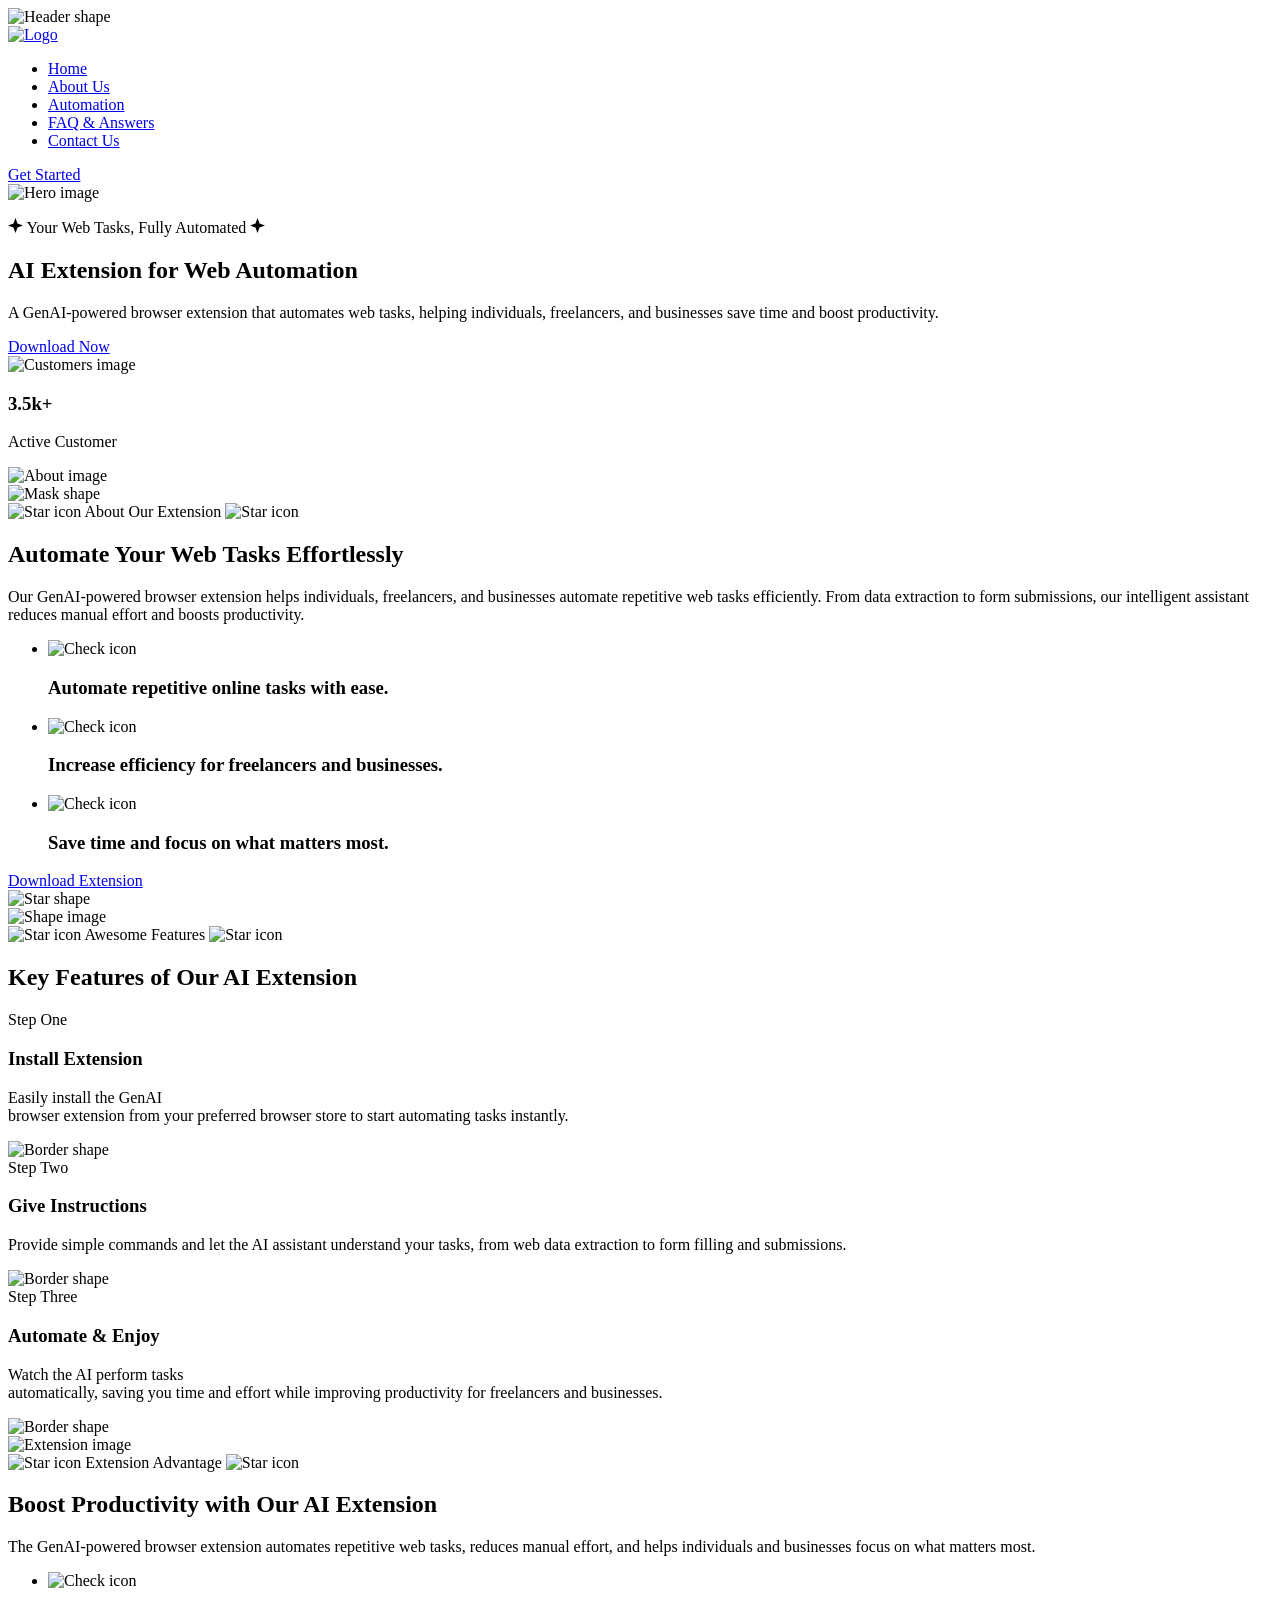
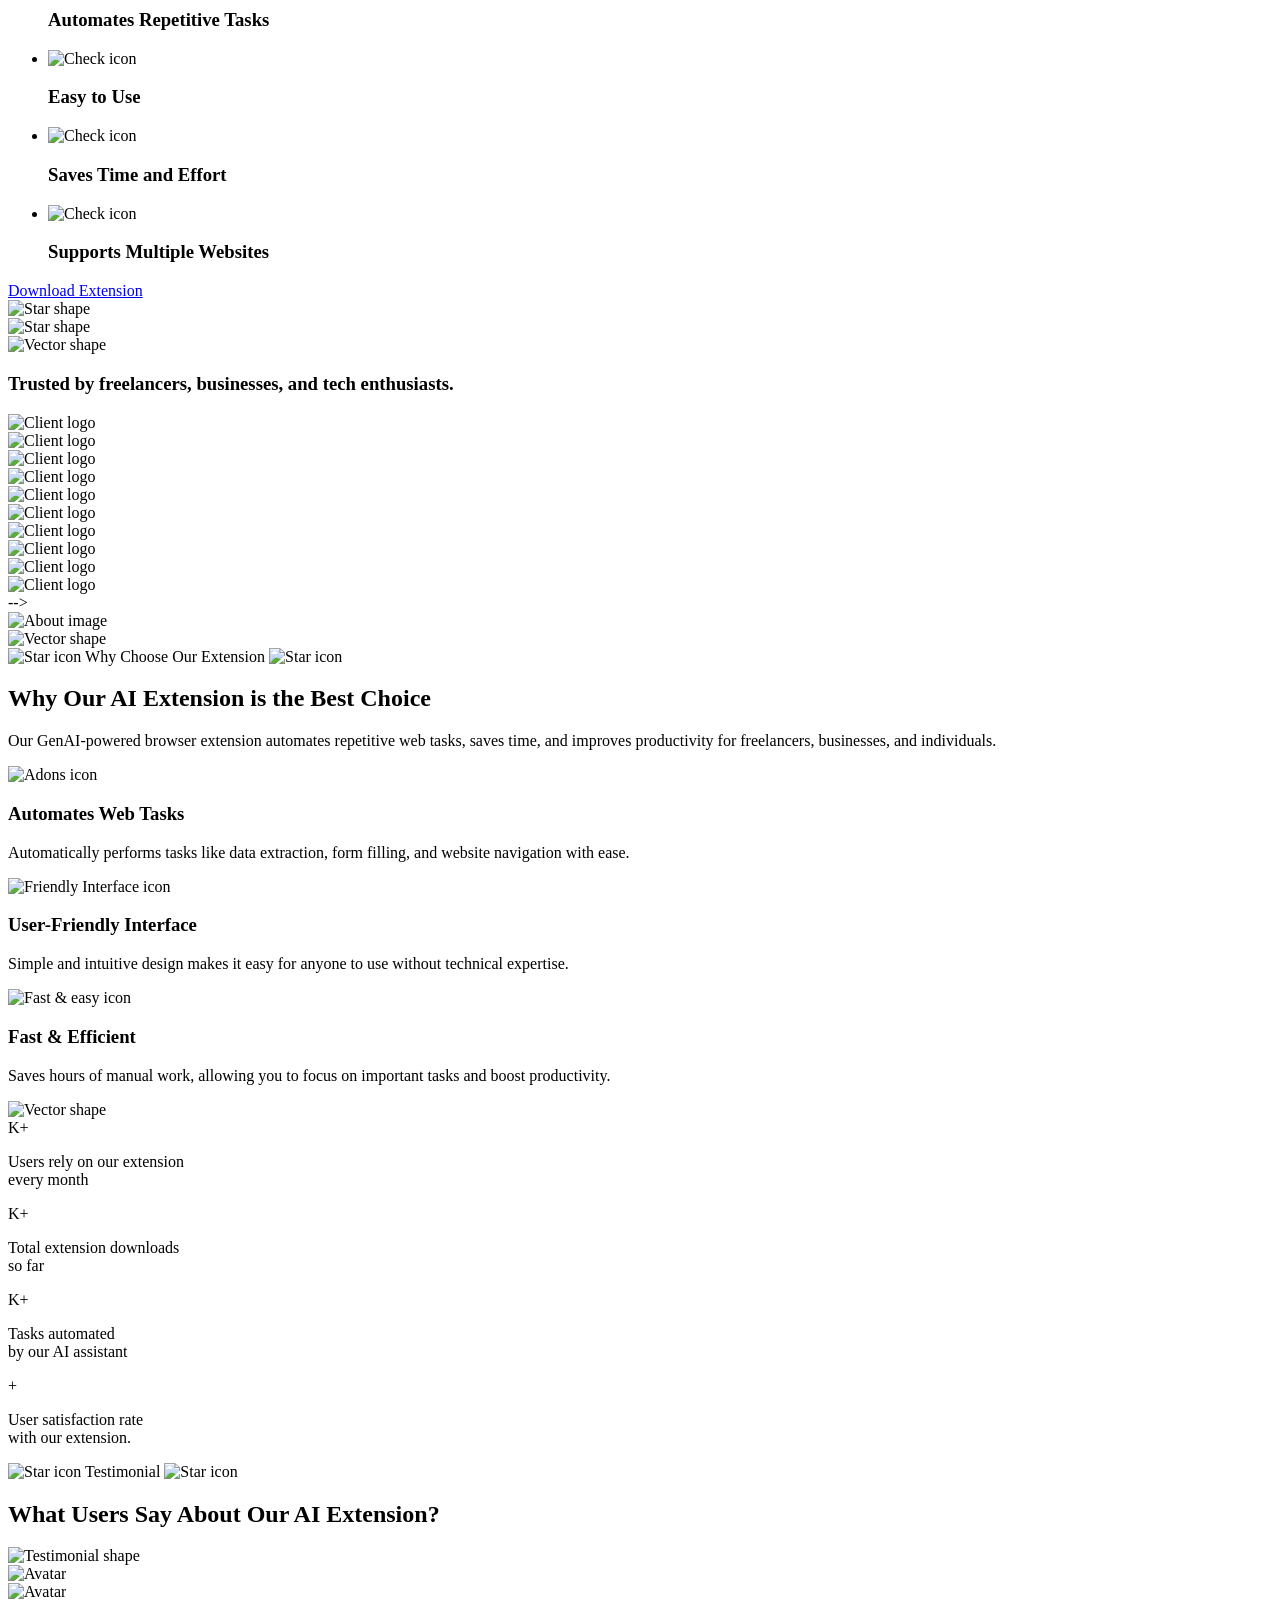
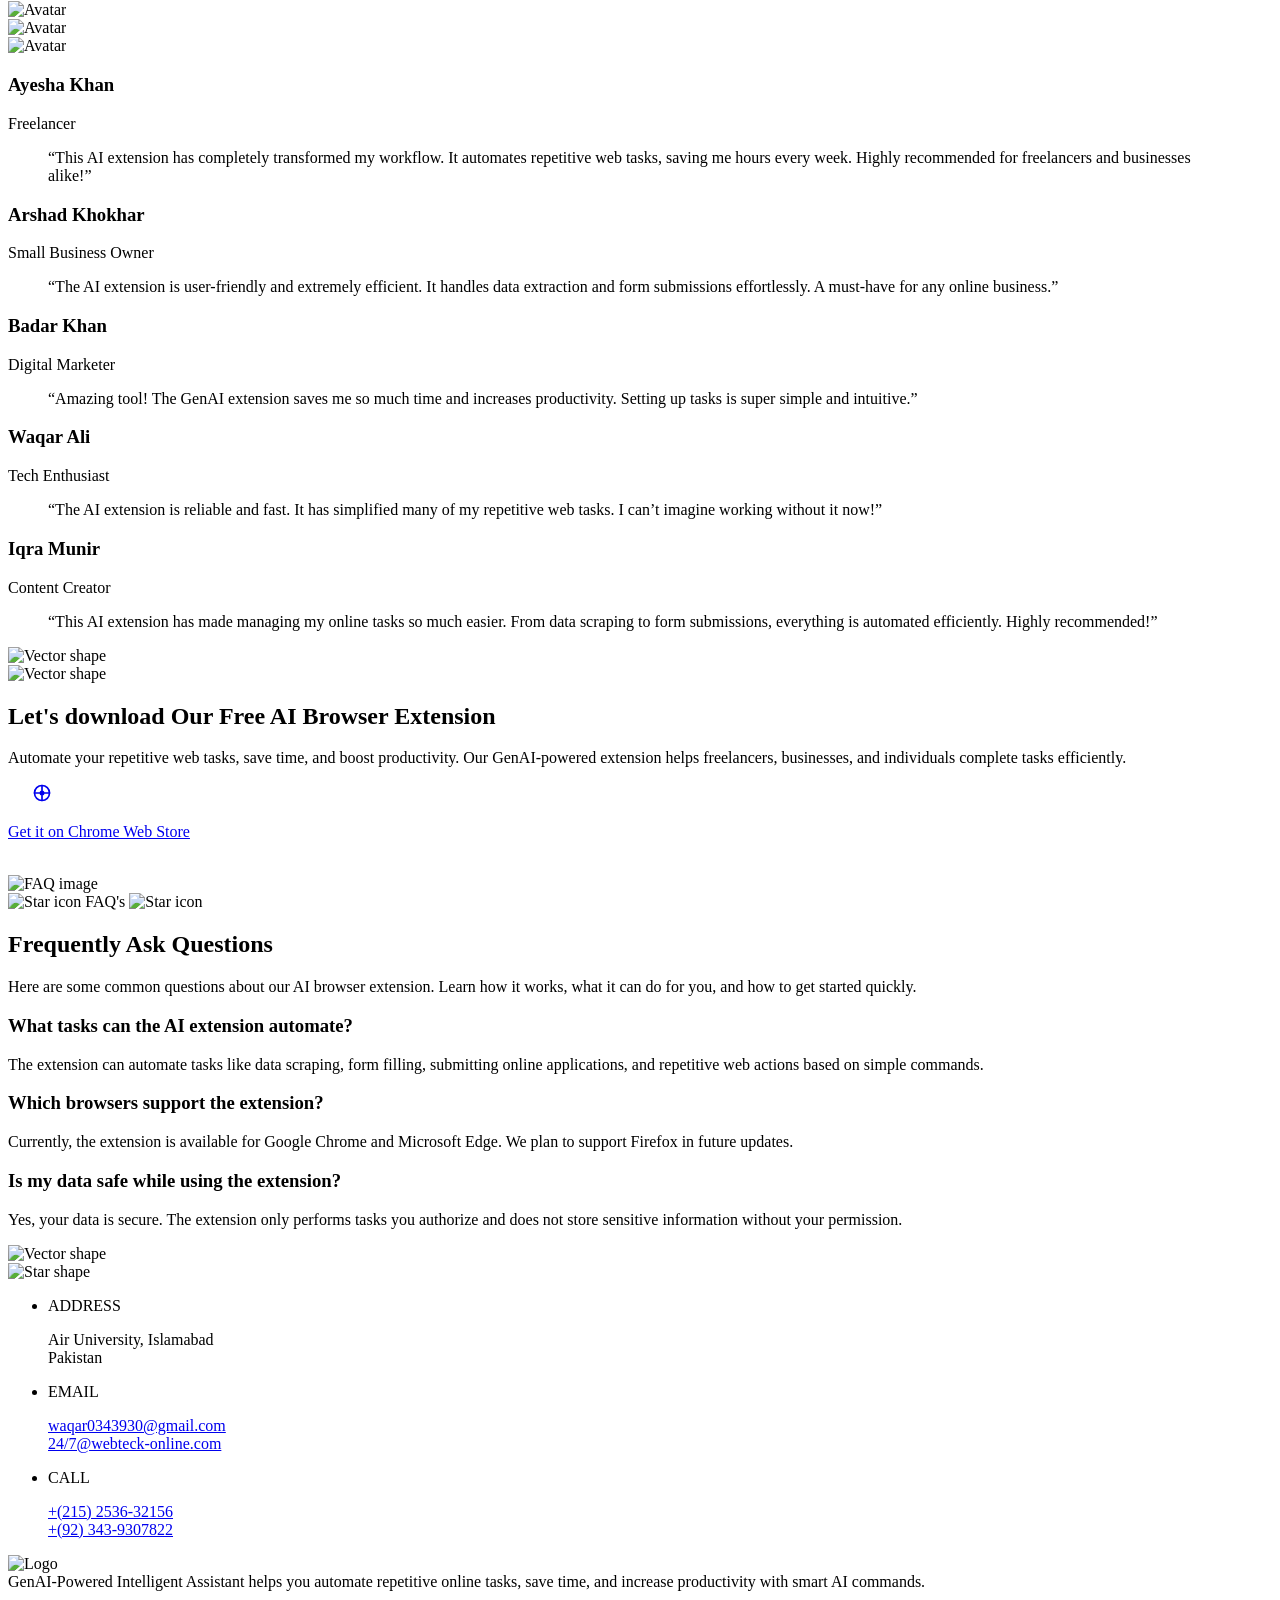
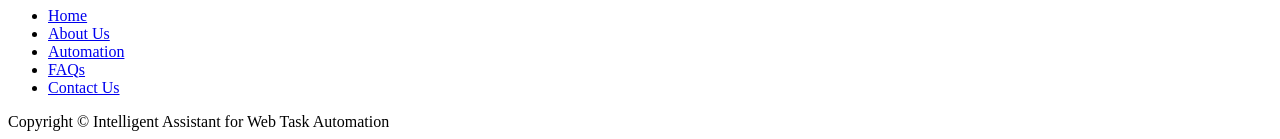
==== templates/index.html @ 3a29e825 "Updated" ====
<!DOCTYPE html>
<html class="no-js" lang="en">

<head>
    <meta charset="utf-8">
    <meta http-equiv="x-ua-compatible" content="ie=edge">
    <meta name="viewport" content="width=device-width, initial-scale=1">
    <link rel="icon" href="/assets/img/favicon.png">
    <title>Automate your webtask - Geni Pilot</title>
    <link rel="stylesheet" href="/assets/css/bootstrap.min.css">
    <link rel="stylesheet" href="/assets/css/fontawesome.min.css">
    <link rel="stylesheet" href="/assets/css/fontawesome-fonts.css">
    <link rel="stylesheet" href="/assets/css/animate.css">
    <link rel="stylesheet" href="/assets/css/odometer.css">
    <link rel="stylesheet" href="/assets/css/slick.min.css">
    <link rel="stylesheet" href="/assets/css/style.css">
</head>

<body>


    <!-- Pre-loader Start -->


    <div class="cs_preloader cs_white_bg">
        <div class="cs_preloader_in position-relative">
            <span></span>
        </div>
    </div>


    <!-- Header component starts here -->


        <header class="cs_site_header cs_style_1 cs_sticky_header cs_heading_font position-relative">
      <div class="cs_main_header">
        <div class="container">
          <div class="cs_main_header_in position-relative">
            <div class="cs_header_shape position-absolute">
              <img src="/assets/img/header-shape.svg" alt="Header shape">
            </div>
            <div class="cs_main_header_left position-relative z-1">
              <a class="cs_site_branding" href="index.html" aria-label="Home page link">
                <img src="\assets\img\logo.png" alt="Logo">
              </a>
            </div>
            <div class="cs_main_header_center">
              <div class="cs_nav">
                <ul class="cs_nav_list">
                  <li><a href="index.html" aria-label="Menu link">Home</a></li>
                  <li><a href="about-us.html" aria-label="Menu link">About Us</a></li>
                  <li><a href="automation.html" aria-label="Menu link">Automation</a></li>
                  <li><a href="faqs.html" aria-label="Menu link">FAQ & Answers</a></li>
                  <li><a href="contact.html" aria-label="Menu link">Contact Us</a></li>
                </ul>
              </div>
            </div>
            <div class="cs_main_header_right">
              <a href="signup.html" aria-label="Get started button" class="cs_btn cs_style_1 cs_bg_1 cs_fs_14 cs_bold cs_white_color text-uppercase">
                <span>Get Started</span>
                <span class="cs_btn_icon"><i class="fa-solid fa-arrow-right"></i></span>
              </a>
            </div>
          </div>
        </div>
      </div>
    </header>


    <!-- Hero Section Starts Here -->
         <section class="cs_hero cs_style_1">
      <div class="cs_hero_content cs_accent_bg cs_bg_filed cs_radius_50 position-relative" data-src="/assets/img/hero-bg-1.svg">
        <div class="container">
          <div class="row cs_gap_y_40 align-items-center">
            <div class="col-lg-5 order-lg-2">
              <div class="cs_hero_thumbnail">
                <img src="/assets/img/hero.webp" alt="Hero image">
              </div>
            </div>
            <div class="col-lg-7 order-lg-1">
              <div class="cs_hero_text cs_section_heading cs_style_1 position-relative z-2">
                <p class="cs_hero_subtitle cs_white_color cs_heading_font cs_mb_22 text-center">
                  <span class="cs_theme_color_4">
                    <svg width="15" height="15" viewBox="0 0 15 15" fill="none" xmlns="http://www.w3.org/2000/svg">
                      <path d="M7.5 0L9.52568 5.47432L15 7.5L9.52568 9.52568L7.5 15L5.47432 9.52568L0 7.5L5.47432 5.47432L7.5 0Z" fill="currentColor"/>
                    </svg>
                  </span>
                  <span>Your Web Tasks, Fully Automated</span>
                  <span class="cs_theme_color_4">
                    <svg width="15" height="15" viewBox="0 0 15 15" fill="none" xmlns="http://www.w3.org/2000/svg">
                      <path d="M7.5 0L9.52568 5.47432L15 7.5L9.52568 9.52568L7.5 15L5.47432 9.52568L0 7.5L5.47432 5.47432L7.5 0Z" fill="currentColor"/>
                    </svg>
                  </span>
                </p>
                <h1 class="cs_hero_title cs_fs_64 cs_white_color cs_mb_15 wow fadeInUp">AI Extension for Web Automation</h1>
                <p class="cs_hero_desc cs_white_color cs_mb_28">A GenAI-powered browser extension that automates web tasks, helping individuals, freelancers, and businesses save time and boost productivity.</p>
                <div class="cs_btns_group">
                  <a href="signup.html" aria-label="Download extension button" class="cs_btn cs_style_1 cs_theme_bg_4 cs_fs_14 cs_bold cs_heading_color text-uppercase">
                    <span>Download Now</span>
                    <span class="cs_btn_icon"><i class="fa-solid fa-arrow-right"></i></span>
                  </a>
                  <div class="cs_client_info_wrapper">
                    <img src="/assets/img/customers-group.png" alt="Customers image">
                    <div>
                      <h3 class="cs_fs_30 cs_semibold cs_white_color">3.5k+</h3>
                      <p class="cs_white_color mb-0">Active Customer</p>
                    </div>
                  </div>
                </div>
              </div>
            </div>
          </div>
        </div>
      </div>
    </section>


    <!-- About Us Section Starts Here -->
    <section class="position-relative">
      <div class="cs_height_120 cs_height_lg_80"></div>
      <div class="container">
        <div class="cs_card cs_style_1">
          <div class="row cs_gap_y_50 position-relative z-1">
            <div class="col-lg-5">
              <div class="cs_card_thumbnail position-relative">
                <img src="\assets\img\about-img-1.png" alt="About image">
                <div class="cs_about_mask_shape_1 position-absolute">
                  <img src="/assets/img/about-shape-1.png" alt="Mask shape">
                </div>
                <div class="cs_elipse_1 cs_radius_100 position-absolute"></div>
              </div>
            </div>
            <div class="col-lg-7">
              <div class="cs_card_content">
                <div class="cs_section_heading cs_style_1 cs_mb_28">
                  <div class="cs_section_subtitle cs_fs_18 cs_heading_color cs_mb_22">
                    <img src="/assets/img/icons/star-1.svg" alt="Star icon">
                    <span> About Our Extension</span>
                    <img src="/assets/img/icons/star-1.svg" alt="Star icon">
                  </div>
                  <h2 class="cs_section_title cs_fs_48 cs_semibold mb-0 wow fadeInUp">
                    Automate Your Web Tasks Effortlessly
                  </h2>
                </div>
                <p class="cs_card_desc cs_mb_22">
                  Our GenAI-powered browser extension helps individuals, freelancers, and businesses automate repetitive web tasks efficiently. 
                  From data extraction to form submissions, our intelligent assistant reduces manual effort and boosts productivity.
                </p>
                <ul class="cs_list cs_style_1 cs_mp_0">
                  <li>
                    <img src="/assets/img/icons/checkbox.svg" alt="Check icon">
                    <h3 class="cs_fs_18 cs_semibold mb-0">Automate repetitive online tasks with ease.</h3>
                  </li>
                  <li>
                    <img src="/assets/img/icons/checkbox.svg" alt="Check icon">
                    <h3 class="cs_fs_18 cs_semibold mb-0">Increase efficiency for freelancers and businesses.</h3>
                  </li>
                  <li>
                    <img src="/assets/img/icons/checkbox.svg" alt="Check icon">
                    <h3 class="cs_fs_18 cs_semibold mb-0">Save time and focus on what matters most.</h3>
                  </li>
                </ul>
                <a href="#" aria-label="App download button" class="cs_btn cs_style_1 cs_bg_1 cs_fs_14 cs_white_color cs_bold text-uppercase">
                  <span>Download Extension</span>
                  <span class="cs_btn_icon"><i class="fa-solid fa-arrow-right"></i></span>
                </a>
              </div>
            </div>
          </div>
        </div>
        <div class="cs_star_shape_1 position-absolute">
          <img src="/assets/img/star-shape.svg" alt="Star shape">
        </div>
        <div class="cs_vector_shape_1 position-absolute">
          <img src="/assets/img/dna-shape.png" alt="Shape image">
        </div>
      </div>
      <div class="cs_height_46 cs_height_lg_40"></div>
    </section>


        <!-- Feature/Workflow start -->
    <section>
      <div class="cs_height_120 cs_height_lg_80"></div>
      <div class="container">
        <div class="cs_section_heading cs_style_1 cs_center_column cs_mb_47 text-center">
          <div class="cs_section_subtitle cs_fs_18 cs_heading_color cs_mb_22">
            <img src="/assets/img/icons/star-1.svg" alt="Star icon">
            <span>Awesome Features</span>
            <img src="/assets/img/icons/star-1.svg" alt="Star icon">
          </div>
          <h2 class="cs_section_title cs_fs_48 cs_semibold mb-0 wow fadeInDown">Key Features of Our AI Extension</h2>
        </div>
        <div class="cs_features_steps_wrapper">
          
          <div class="cs_feature_step cs_center_column">
            <div class="cs_step_index cs_radius_50 cs_fs_14 cs_semibold cs_heading_color text-uppercase"><span>Step One</span></div>
            <div class="cs_vertical_line"></div>
            <div class="cs_step_indfo_wrapper cs_radius_30 text-center position-relative">
              <h3 class="cs_fs_24 cs_semibold cs_mb_10">Install Extension</h3>
              <p class="mb-0">Easily install the GenAI <br> browser extension from your preferred browser store to start automating tasks instantly.</p>
              <img src="/assets/img/border-shape.png" alt="Border shape">
            </div>
          </div>
          
          <div class="cs_feature_step cs_center_column">
            <div class="cs_step_index cs_radius_50 cs_fs_14 cs_semibold cs_heading_color text-uppercase"><span>Step Two</span></div>
            <div class="cs_vertical_line"></div>
            <div class="cs_step_indfo_wrapper cs_radius_30 text-center position-relative">
              <h3 class="cs_fs_24 cs_semibold cs_mb_10">Give Instructions</h3>
              <p class="mb-0">Provide simple commands and let the AI assistant understand your tasks, from web data extraction to form filling and submissions.</p>
              <img src="/assets/img/border-shape.png" alt="Border shape">
            </div>
          </div>
          
          <div class="cs_feature_step cs_center_column">
            <div class="cs_step_index cs_radius_50 cs_fs_14 cs_semibold cs_heading_color text-uppercase"><span>Step Three</span></div>
            <div class="cs_vertical_line"></div>
            <div class="cs_step_indfo_wrapper cs_radius_30 text-center position-relative">
              <h3 class="cs_fs_24 cs_semibold cs_mb_10">Automate & Enjoy</h3>
              <p class="mb-0">Watch the AI perform tasks <br> automatically, saving you time and effort while improving productivity for freelancers and businesses.</p>
              <img src="/assets/img/border-shape.png" alt="Border shape">
            </div>
          </div>
          
        </div>
      </div>
      <div class="cs_height_120 cs_height_lg_80"></div>
    </section>  


    <!-- Extension Advantage Section Starts Here -->
    <section class="cs_gray_bg_2 position-relative overflow-hidden">
      <div class="cs_height_161 cs_height_lg_80"></div>
      <div class="container">
        <div class="cs_card cs_style_1 cs_type_1">
          <div class="row cs_gap_y_50 position-relative z-1">
            <div class="col-lg-6 order-lg-2">
              <div class="cs_card_thumbnail position-relative">
                <img src="/assets/img/about-img-2.png" alt="Extension image">
              </div>
            </div>
            <div class="col-lg-6 order-lg-1">
              <div class="cs_section_heading cs_style_1 cs_mb_19">
                <div class="cs_section_subtitle cs_fs_18 cs_heading_color cs_mb_22">
                  <img src="/assets/img/icons/star-1.svg" alt="Star icon">
                  <span>Extension Advantage</span>
                  <img src="/assets/img/icons/star-1.svg" alt="Star icon">
                </div>
                <h2 class="cs_section_title cs_fs_48 cs_semibold mb-0 wow fadeInUp">Boost Productivity with Our AI Extension</h2>
              </div>
              <p class="cs_card_desc cs_mb-32">
                The GenAI-powered browser extension automates repetitive web tasks, reduces manual effort, and helps individuals and businesses focus on what matters most.
              </p>
              <ul class="cs_list cs_style_1 cs_mp_0">
                <li>
                  <img src="/assets/img/icons/checkbox.svg" alt="Check icon">
                  <h3 class="cs_fs_18 cs_normal mb-0">Automates Repetitive Tasks</h3>
                </li>
                <li>
                  <img src="/assets/img/icons/checkbox.svg" alt="Check icon">
                  <h3 class="cs_fs_18 cs_normal mb-0">Easy to Use</h3>
                </li>
                <li>
                  <img src="/assets/img/icons/checkbox.svg" alt="Check icon">
                  <h3 class="cs_fs_18 cs_normal mb-0">Saves Time and Effort</h3>
                </li>
                <li>
                  <img src="/assets/img/icons/checkbox.svg" alt="Check icon">
                  <h3 class="cs_fs_18 cs_normal mb-0">Supports Multiple Websites</h3>
                </li>
              </ul>
              <a href="#" aria-label="Extension download button" class="cs_btn cs_style_1 cs_bg_1 cs_fs_14 cs_white_color cs_bold text-uppercase">
                <span>Download Extension</span>
                <span class="cs_btn_icon"><i class="fa-solid fa-arrow-right"></i></span>
              </a>
            </div>
          </div>
        </div>
        <div class="cs_star_shape_2 position-absolute">
          <img src="/assets/img/star-shape.svg" alt="Star shape">
        </div>
        <div class="cs_star_shape_3 position-absolute">
          <img src="/assets/img/star-shape.svg" alt="Star shape">
        </div>
        <div class="cs_vector_shape_2 position-absolute">
          <img src="/assets/img/vector.svg" alt="Vector shape">
        </div>
        <div class="cs_elipse_2 cs_radius_100 position-absolute"></div>
        <div class="cs_elipse_3 cs_radius_100 position-absolute"></div>
        <div class="cs_elipse_4 cs_radius_100 position-absolute"></div>
      </div>
      <div class="cs_height_133 cs_height_lg_80"></div>
    </section>


    <!-- Client Trust Authority Section Starts Here -->
    <section class="cs_brands_slider">
      <div class="cs_height_120 cs_height_lg_80"></div>
      <div class="container">
        <div class="cs_section_heading cs_center cs_mb_25">
          <h3 class="cs_brand_title cs_fs_20 text-capitalize mb-0">
            Trusted by freelancers, businesses, and tech enthusiasts.
          </h3>
        </div>
        <div class="cs_horizontal_slider_wrapper">
          <div class="cs_slider_in">
            <div class="cs_brands_list">
              <div class="cs_center">
                <img src="/assets/img/brand-1.svg" alt="Client logo">
              </div>
              <div class="cs_center">
                <img src="/assets/img/brand-2.svg" alt="Client logo">
              </div>
              <div class="cs_center">
                <img src="/assets/img/brand-3.svg" alt="Client logo">
              </div>
              <div class="cs_center">
                <img src="/assets/img/brand-4.svg" alt="Client logo">
              </div>
              <div class="cs_center">
                <img src="/assets/img/brand-5.svg" alt="Client logo">
              </div>
            </div>
            <div class="cs_brands_list">
              <div class="cs_center">
                <img src="/assets/img/brand-1.svg" alt="Client logo">
              </div>
              <div class="cs_center">
                <img src="/assets/img/brand-2.svg" alt="Client logo">
              </div>
              <div class="cs_center">
                <img src="/assets/img/brand-3.svg" alt="Client logo">
              </div>
              <div class="cs_center">
                <img src="/assets/img/brand-4.svg" alt="Client logo">
              </div>
              <div class="cs_center">
                <img src="/assets/img/brand-5.svg" alt="Client logo">
              </div>
            </div>
          </div>
        </div>
      </div>
      <div class="cs_height_120 cs_height_lg_80"></div>
    </section>



    <!-- Why choose our Extension Section Starts Here --> -->
         <section class="position-relative overflow-hidden">
      <div class="container">
        <div class="cs_card cs_style_1 cs_type_2">
          <div class="row cs_gap_y_50 position-relative z-1">
            <div class="col-lg-6">
              <div class="cs_card_thumbnail position-relative">
                <img src="/assets/img/about-img-3.jpg" alt="About image">
                <div class="cs_vector_shape_3 position-absolute">
                  <img src="/assets/img/vector-2.svg" alt="Vector shape">
                </div>
              </div>
            </div>
            <div class="col-lg-6">
              <div class="cs_card_content">
                <div class="cs_section_heading cs_style_1 cs_mb_28">
                  <div class="cs_section_subtitle cs_fs_18 cs_heading_color cs_mb_22">
                    <img src="/assets/img/icons/star-1.svg" alt="Star icon">
                    <span>Why Choose Our Extension</span>
                    <img src="/assets/img/icons/star-1.svg" alt="Star icon">
                  </div>
                  <h2 class="cs_section_title cs_fs_48 cs_semibold mb-0 wow fadeInDown">Why Our AI Extension is the Best Choice</h2>
                </div>
                <p class="cs_card_desc cs_mb_22"> Our GenAI-powered browser extension automates repetitive web tasks, saves time, and improves productivity for freelancers, businesses, and individuals.</p>
                <div class="cs_iconbox_wrapper_1">
                  <div class="cs_iconbox cs_style_1">
                    <span class="cs_iconbox_icon cs_center cs_accent_bg cs_white_color cs_radius_15">
                      <img src="/assets/img/icons/adons.svg" alt="Adons icon">
                    </span>
                    <div class="cs_iconbox_info">
                      <h3 class="cs_fs_20 cs_semibold cs_mb_1">Automates Web Tasks</h3>
                      <p class="mb-0">Automatically performs tasks like data extraction, form filling, and website navigation with ease.</p>
                    </div>
                  </div>
                  <div class="cs_iconbox cs_style_1">
                    <span class="cs_iconbox_icon cs_center cs_bg_1 cs_white_color cs_radius_15">
                      <img src="/assets/img/icons/interface.svg" alt="Friendly Interface icon">
                    </span>
                    <div class="cs_iconbox_info">
                      <h3 class="cs_fs_20 cs_semibold cs_mb_1">User-Friendly Interface</h3>
                      <p class="mb-0">Simple and intuitive design makes it easy for anyone to use without technical expertise.</p>
                    </div>
                  </div>
                  <div class="cs_iconbox cs_style_1">
                    <span class="cs_iconbox_icon cs_center cs_bg_2 cs_white_color cs_radius_15">
                      <img src="/assets/img/icons/fast-easy.svg" alt="Fast & easy icon">
                    </span>
                    <div class="cs_iconbox_info">
                      <h3 class="cs_fs_20 cs_semibold cs_mb_1">Fast & Efficient</h3>
                      <p class="mb-0">Saves hours of manual work, allowing you to focus on important tasks and boost productivity.</p>
                    </div>
                  </div>
                </div>
              </div>
            </div>
          </div>
        </div>
        <div class="cs_vector_shape_4 position-absolute">
          <img src="/assets/img/vector-3.svg" alt="Vector shape">
        </div>
      </div>
      <div class="cs_height_46 cs_height_lg_40"></div>
    </section>


    <!-- Adding a few part -->

        <div class="cs_counter cs_style_1">
      <div class="cs_counter_content_wrapper cs_accent_bg cs_radius_30 cs_bg_filed" data-src="/assets/img/counter-bg-1.svg">
        <div class="container">
          <div class="row cs_gap_y_30">
            <div class="col-lg-3 col-sm-6">
              <div class="cs_numberbox">
                <div class="cs_counter_number cs_fs_74 cs_semibold cs_white_color cs_mb_10">
                  <span class="odometer" data-count-to="56"></span>K+
                </div>
                <p class="cs_fs_18 cs_white_color mb-0">Users rely on our extension <br> every month</p>
              </div>
            </div>
            <div class="col-lg-3 col-sm-6">
              <div class="cs_numberbox">
                <div class="cs_counter_number cs_fs_74 cs_semibold cs_white_color cs_mb_10">
                  <span class="odometer" data-count-to="32"></span>K+
                </div>
                <p class="cs_fs_18 cs_white_color mb-0">Total extension downloads <br> so far</p>
              </div>
            </div>
            <div class="col-lg-3 col-sm-6">
              <div class="cs_numberbox">
                <div class="cs_counter_number cs_fs_74 cs_semibold cs_white_color cs_mb_10">
                  <span class="odometer" data-count-to="156"></span>K+
                </div>
                <p class="cs_fs_18 cs_white_color mb-0">Tasks automated <br> by our AI assistant</p>
              </div>
            </div>
            <div class="col-lg-3 col-sm-6">
              <div class="cs_numberbox">
                <div class="cs_counter_number cs_fs_74 cs_semibold cs_white_color cs_mb_10">
                  <span class="odometer" data-count-to="42"></span>+
                </div>
                <p class="cs_fs_18 cs_white_color mb-0">User satisfaction rate <br> with our extension.</p>
              </div>
            </div>
          </div>
        </div>
      </div>
    </div>


    <!-- Review section -->

    
    <section class="cs_testimonial cs_style_1 position-relative">
      <div class="cs_height_120 cs_height_lg_80"></div>
      <div class="container">
        <div class="cs_section_heading cs_style_1 cs_center_column cs_mb_47 position-relative z-1">
          <div class="cs_section_subtitle cs_fs_18 cs_heading_color cs_mb_22">
            <img src="/assets/img/icons/star-1.svg" alt="Star icon">
            <span>Testimonial</span>
            <img src="/assets/img/icons/star-1.svg" alt="Star icon">
          </div>
          <h2 class="cs_section_title cs_fs_48 cs_semibold mb-0 wow fadeInUp">What Users Say About Our AI Extension?</h2>
        </div>
        <div class="testimonial_slider_content cs_slider position-relative">
          <div class="cs_testimonial_shape_1 position-absolute">
            <img src="/assets/img/testimonial-shape-1.svg" alt="Testimonial shape">
          </div>
          <div class="cs_single_product_nav">
            <div class="cs_nav_img cs_center cs_radius_100">
              <img src="/assets/img/avatar-1.jpg" alt="Avatar">
            </div>
            <div class="cs_nav_img cs_center cs_radius_100">
              <img src="/assets/img/avatar-2.jpg" alt="Avatar">
            </div>
            <div class="cs_nav_img cs_center cs_radius_100">
              <img src="/assets/img/avatar-3.jpg" alt="Avatar">
            </div>
            <div class="cs_nav_img cs_center cs_radius_100">
              <img src="/assets/img/avatar-4.jpg" alt="Avatar">
            </div>
            <div class="cs_nav_img cs_center cs_radius_100">
              <img src="/assets/img/avatar-5.jpg" alt="Avatar">
            </div>
          </div>
          <div class="cs_height_40 cs_height_lg_40"></div>
          <div class="cs_single_product_thumb">
            <div class="cs_slide">
              <div class="testimonial_content text-center">
                <div class="cs_testimonial_heading cs_mb_27">
                  <h3 class="cs_fs_24 cs_semibold cs_mb_4">Ayesha Khan</h3>
                  <p class="cs_fs_14 mb-0">Freelancer</p>
                </div>
                <blockquote>
                   “This AI extension has completely transformed my workflow. It automates repetitive web tasks, saving me hours every week. Highly recommended for freelancers and businesses alike!”
                </blockquote>
                <div class="cs_rating" data-rating="5">
                  <div class="cs_rating_percentage"></div>
                </div>
              </div>
            </div>
            <div class="cs_slide">
              <div class="testimonial_content text-center">
                <div class="cs_testimonial_heading cs_mb_27">
                  <h3 class="cs_fs_24 cs_semibold cs_mb_4">Arshad Khokhar</h3>
                  <p class="cs_fs_14 mb-0">Small Business Owner</p>
                </div>
                <blockquote>
                   “The AI extension is user-friendly and extremely efficient. It handles data extraction and form submissions effortlessly. A must-have for any online business.”
                </blockquote>
                <div class="cs_rating" data-rating="5">
                  <div class="cs_rating_percentage"></div>
                </div>
              </div>
            </div>
            <div class="cs_slide">
              <div class="testimonial_content text-center">
                <div class="cs_testimonial_heading cs_mb_27">
                  <h3 class="cs_fs_24 cs_semibold cs_mb_4">Badar Khan</h3>
                  <p class="cs_fs_14 mb-0">Digital Marketer</p>
                </div>
                <blockquote>
                  “Amazing tool! The GenAI extension saves me so much time and increases productivity. Setting up tasks is super simple and intuitive.”
            </blockquote>
                </blockquote>
                <div class="cs_rating" data-rating="5">
                  <div class="cs_rating_percentage"></div>
                </div>
              </div>
            </div>
            <div class="cs_slide">
              <div class="testimonial_content text-center">
                <div class="cs_testimonial_heading cs_mb_27">
                  <h3 class="cs_fs_24 cs_semibold cs_mb_4">Waqar Ali</h3>
                  <p class="cs_fs_14 mb-0">Tech Enthusiast</p>
                </div>
                <blockquote>
                   “The AI extension is reliable and fast. It has simplified many of my repetitive web tasks. I can’t imagine working without it now!”
            </blockquote>
                </blockquote>
                <div class="cs_rating" data-rating="5">
                  <div class="cs_rating_percentage"></div>
                </div>
              </div>
            </div>
            <div class="cs_slide">
              <div class="testimonial_content text-center">
                <div class="cs_testimonial_heading cs_mb_27">
                  <h3 class="cs_fs_24 cs_semibold cs_mb_4">Iqra Munir</h3>
                  <p class="cs_fs_14 mb-0">Content Creator</p>
                </div>
                <blockquote>
                   “This AI extension has made managing my online tasks so much easier. From data scraping to form submissions, everything is automated efficiently. Highly recommended!”
                </blockquote>
                <div class="cs_rating" data-rating="5">
                  <div class="cs_rating_percentage"></div>
                </div>
              </div>
            </div>
          </div>
        </div>
        <div class="cs_testimonial_shape_2 position-absolute">
          <img src="/assets/img/trash-group.svg" alt="Vector shape">
        </div>
        <div class="cs_testimonial_shape_3 position-absolute">
          <img src="/assets/img/vector-4.svg" alt="Vector shape">
        </div>
        <div class="cs_bubble_1 cs_radius_100 cs_theme_bg_5 position-absolute"></div>
        <div class="cs_bubble_2 cs_radius_100 cs_theme_bg_2 position-absolute"></div>
        <div class="cs_bubble_3 cs_radius_100 cs_theme_bg_3 position-absolute"></div>
      </div>
      <div class="cs_height_120 cs_height_lg_80"></div>
    </section>


    <!-- //Signup section -->

<section class="cs_cta cs_style_1">
  <div class="cs_cta_content_wrapper cs_accent_bg cs_radius_30 cs_bg_filed" data-src="/assets/img/cta-bg-1.svg">
    <div class="cs_height_60 cs_height_lg_60"></div>
    <div class="container">
      <div class="row cs_gap_y_40 align-items-center justify-content-center">
        <div class="col-lg-8">
          <div class="cs_cta_text text-center">
            <h2 class="cs_fs_48 cs_semibold cs_white_color cs_mb_20 text-capitalize wow fadeInDown">Let's download Our Free AI Browser Extension</h2>
            <p class="cs_white_color cs_mb_33">Automate your repetitive web tasks, save time, and boost productivity. Our GenAI-powered extension helps freelancers, businesses, and individuals complete tasks efficiently.</p>
            <div class="cs_cta_btns d-flex justify-content-center">
              <a href="#" aria-label="Download App button" class="cs_cta_btn cs_white_color d-flex align-items-center gap-2" style="padding: 12px 24px;">
                <span class="cs_btn_icon" style="flex-shrink: 0;">
                  <svg width="20" height="20" viewBox="0 0 24 24" fill="none" xmlns="http://www.w3.org/2000/svg">
                    <circle cx="12" cy="12" r="9" stroke="currentColor" stroke-width="2"/>
                    <circle cx="12" cy="12" r="3" fill="currentColor"/>
                    <path d="M12 3v6M12 15v6M3 12h6M15 12h6" stroke="currentColor" stroke-width="2" stroke-linecap="round"/>
                  </svg>
                </span>
                <div class="cs_btn_text">
                  <p class="cs_fs_16 mb-0" style="font-weight: 500; white-space: nowrap;">Get it on Chrome Web Store</p>
                </div>
              </a>
            </div>
          </div>
        </div>
      </div>
    </div>
    <div class="cs_height_60 cs_height_lg_60"></div>
  </div>
</section>

<!-- 
    FAQ Section -->

        <section class="cs_faq cs_style_1 cs_gray_bg position-relative overflow-hidden">
      <div class="cs_height_120 cs_height_lg_80"></div>
      <div class="container">
        <div class="row cs_gap_y_30 align-items-center position-relative z-1">
          <div class="col-lg-6 order-lg-2">
            <div class="cs_faq_thumbnail">
              <img src="/assets/img/faq-img-1.png" alt="FAQ image">
            </div>
          </div>
          <div class="col-lg-6 order-lg-1">
            <div class="cs_faq_content">
              <div class="cs_section_heading cs_style_1 cs_mb_20">
                <div class="cs_section_subtitle cs_fs_18 cs_heading_color cs_mb_22">
                  <img src="/assets/img/icons/star-1.svg" alt="Star icon">
                  <span>FAQ's</span>
                  <img src="/assets/img/icons/star-1.svg" alt="Star icon">
                </div>
                <h2 class="cs_section_title cs_fs_48 cs_semibold mb-0 wow fadeInDown">Frequently Ask Questions</h2>
              </div>
              <p class="cs_card_desc cs_mb_56"> Here are some common questions about our AI browser extension. Learn how it works, what it can do for you, and how to get started quickly.
              </p>
              <div class="cs_faq_wrapper_1">
                <div class="cs_accordian cs_style_1 cs_gray_bg cs_radius_10 position-relative">
                  <div class="cs_accordian_head">
                    <h3 class="cs_accordian_title cs_fs_20 cs_semibold mb-0">What tasks can the AI extension automate?</h3>
                    <span class="cs_accordian_toggler position-absolute"></span>
                  </div>
                  <div class="cs_accordian_body">
                    <p>The extension can automate tasks like data scraping, form filling, submitting online applications, and repetitive web actions based on simple commands.</p>
                  </div>
                </div>
                <div class="cs_accordian cs_style_1 cs_gray_bg cs_radius_10 position-relative active">
                  <div class="cs_accordian_head">
                    <h3 class="cs_accordian_title cs_fs_20 cs_semibold mb-0">Which browsers support the extension?</h3>
                    <span class="cs_accordian_toggler position-absolute"></span>
                  </div>
                  <div class="cs_accordian_body">
                    <p>Currently, the extension is available for Google Chrome and Microsoft Edge. We plan to support Firefox in future updates.</p>
                  </div>
                </div>
                <div class="cs_accordian cs_style_1 cs_gray_bg cs_radius_10 position-relative">
                  <div class="cs_accordian_head">
                    <h3 class="cs_accordian_title cs_fs_20 cs_semibold mb-0">Is my data safe while using the extension?</h3>
                    <span class="cs_accordian_toggler position-absolute"></span>
                  </div>
                  <div class="cs_accordian_body">
                    <p>Yes, your data is secure. The extension only performs tasks you authorize and does not store sensitive information without your permission.</p>
                  </div>
                </div>
              </div>
            </div>
          </div>
        </div>
        <div class="cs_faq_shape_1 position-absolute">
          <img src="/assets/img/vector-5.svg" alt="Vector shape">
        </div>
        <div class="cs_faq_shape_2 position-absolute">
          <img src="/assets/img/star-shape.svg" alt="Star shape">
        </div>
      </div>
      <div class="cs_height_120 cs_height_lg_80"></div>
    </section>


<!-- 
    Footer section -->


        
    <footer class="cs_footer cs_style_1 cs_type_2 cs_accent_bg cs_bg_filed" data-src="/assets/img/footer-bg-3.svg">
      <div class="cs_height_130 cs_height_lg_80"></div>
      <div class="container">
        <div class="cs_footer_top position-relative">
          <ul class="cs_location_list cs_mp_0">
            <li>
              <span class="cs_location_icon cs_center cs_heading_color cs_radius_100">
              <i class="fa-solid fa-location-dot"></i></span>
              <div class="cs_location_info cs_fs_18">
                <p class="cs_fs_14 cs_theme_color_4 mb-0">ADDRESS</p>
                <p class="cs_white_color mb-0">Air University, Islamabad <br> Pakistan</p>
              </div>
            </li>
            <li>
              <span class="cs_location_icon cs_center cs_heading_color cs_radius_100">
              <i class="fa-solid fa-envelope"></i></span>
              <div class="cs_location_info cs_fs_18">
                <p class="cs_fs_14 cs_theme_color_4 mb-0">EMAIL</p>
                <a href="mailto:waqar0343930@gmail.com" aria-label="Send mail link">waqar0343930@gmail.com</a> <br>
                <a href="mailto:24/7@webteck-online.com" aria-label="Send mail link">24/7@webteck-online.com</a>
              </div>
            </li>
            <li>
              <span class="cs_location_icon cs_center cs_heading_color cs_radius_100">
              <i class="fa-solid fa-phone"></i></span>
              <div class="cs_location_info cs_fs_18">
                <p class="cs_fs_14 cs_theme_color_4 mb-0">CALL</p>
                <a href="tel:+215253632156" aria-label="Make a call link">+(215) 2536-32156</a><br>
                <a href="tel:+923439307822" aria-label="Make a call link">+(92) 343-9307822</a>
              </div>
            </li>
          </ul>
        </div>
        <div class="cs_footer_main cs_radius_30">
          <div class="cs_footer_desc">
            <div class="cs_brand">
              <img src="/assets/img/logo-2.png" alt="Logo">
            </div>
            <div class="cs_footer_desc_text"> GenAI-Powered Intelligent Assistant helps you automate repetitive online tasks, save time, and increase productivity with smart AI commands.</div>
          </div>
          <div class="cs_footer_header cs_radius_30">
            <ul class="cs_footer_menu cs_semibold cs_white_color cs_mp_0">
              <li><a href="index.html" aria-label="Home page link">Home</a></li>
              <li><a href="about-us.html" aria-label="About page link">About Us</a></li>
              <li><a href="automation.html" aria-label="Automation page link">Automation</a></li>
              <li><a href="faqs.html" aria-label="FAQ page link">FAQs</a></li>
              <li><a href="contact.html" aria-label="Contact page link">Contact Us</a></li>
            </ul>
            <div class="cs_social_links cs_style_1 cs_heading_color">
              <a href="#" aria-label="Social link"><i class="fa-brands fa-facebook-f"></i></a>
              <a href="#" aria-label="Social link"><i class="fa-brands fa-x-twitter"></i></a>
              <a href="#" aria-label="Social link"><i class="fa-brands fa-instagram"></i></a>             
              <a href="#" aria-label="Social link"><i class="fa-brands fa-behance"></i></a>
            </div>
          </div>
        </div>
        <div class="cs_footer_bottom position-relative">
          <div class="cs_footer_text cs_white_color text-center">Copyright &copy; <span class="cs_getting_year"></span> Intelligent Assistant for Web Task Automation</div>
        </div>
      </div>
    </footer>

    <script src="/assets/js/jquery.min.js"></script>
    <script src="/assets/js/wow.min.js"></script>
    <script src="/assets/js/jquery.slick.min.js"></script>
    <script src="/assets/js/isotope.pkgd.min.js"></script>
    <script src="/assets/js/odometer.js"></script>
    <script src="/assets/js/main.js"></script>
</body>
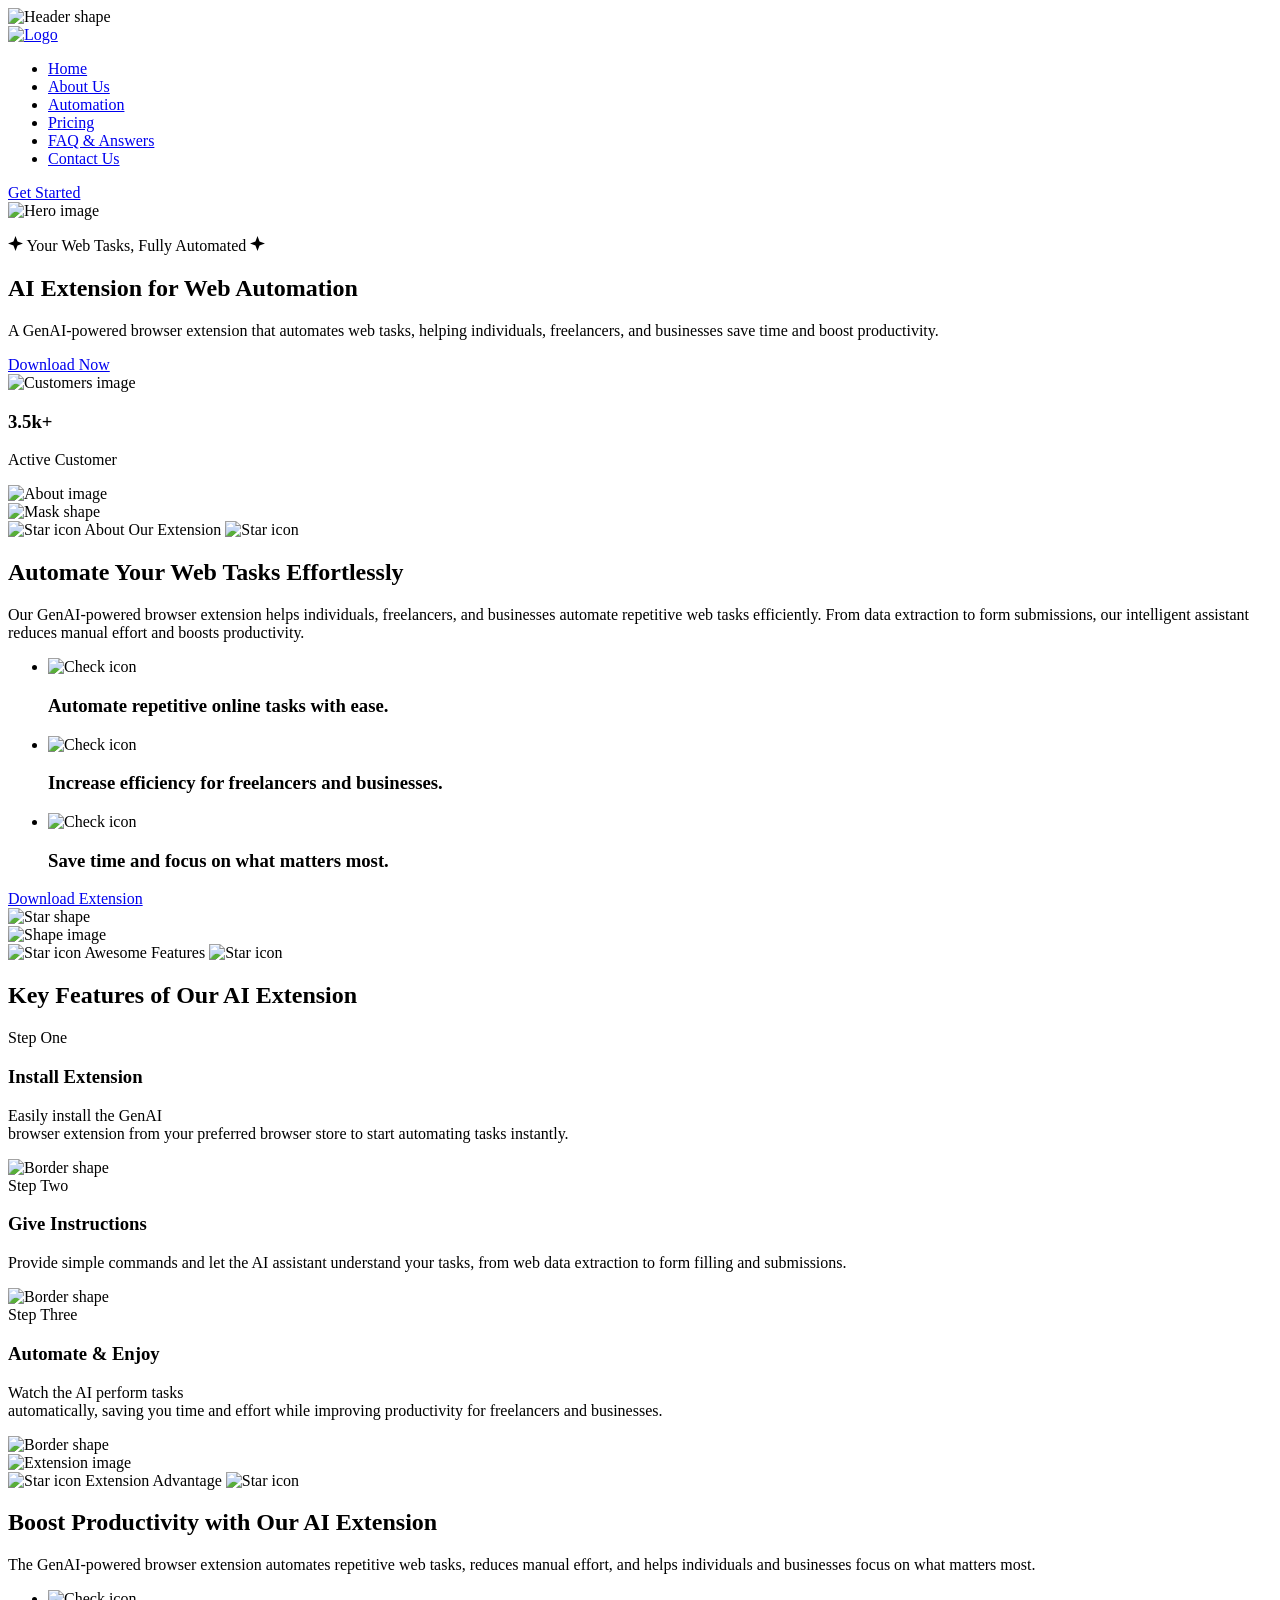
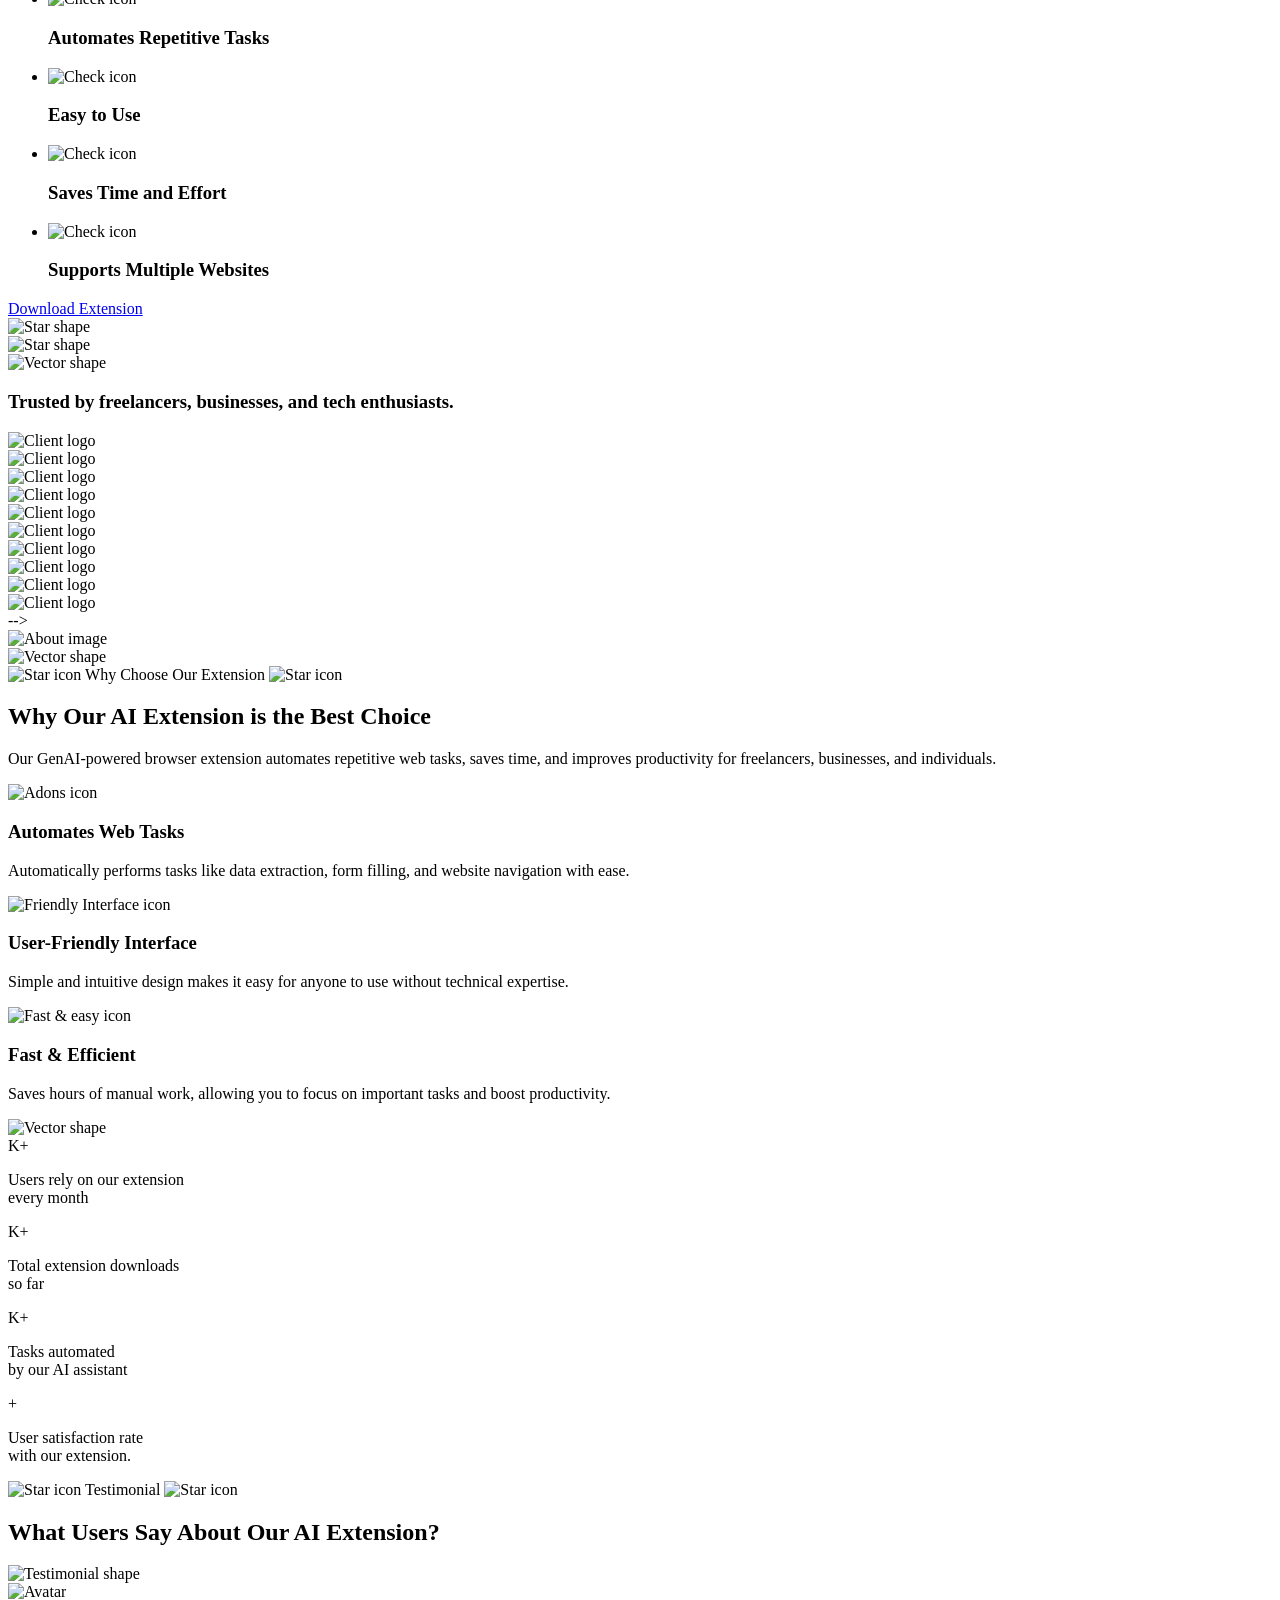
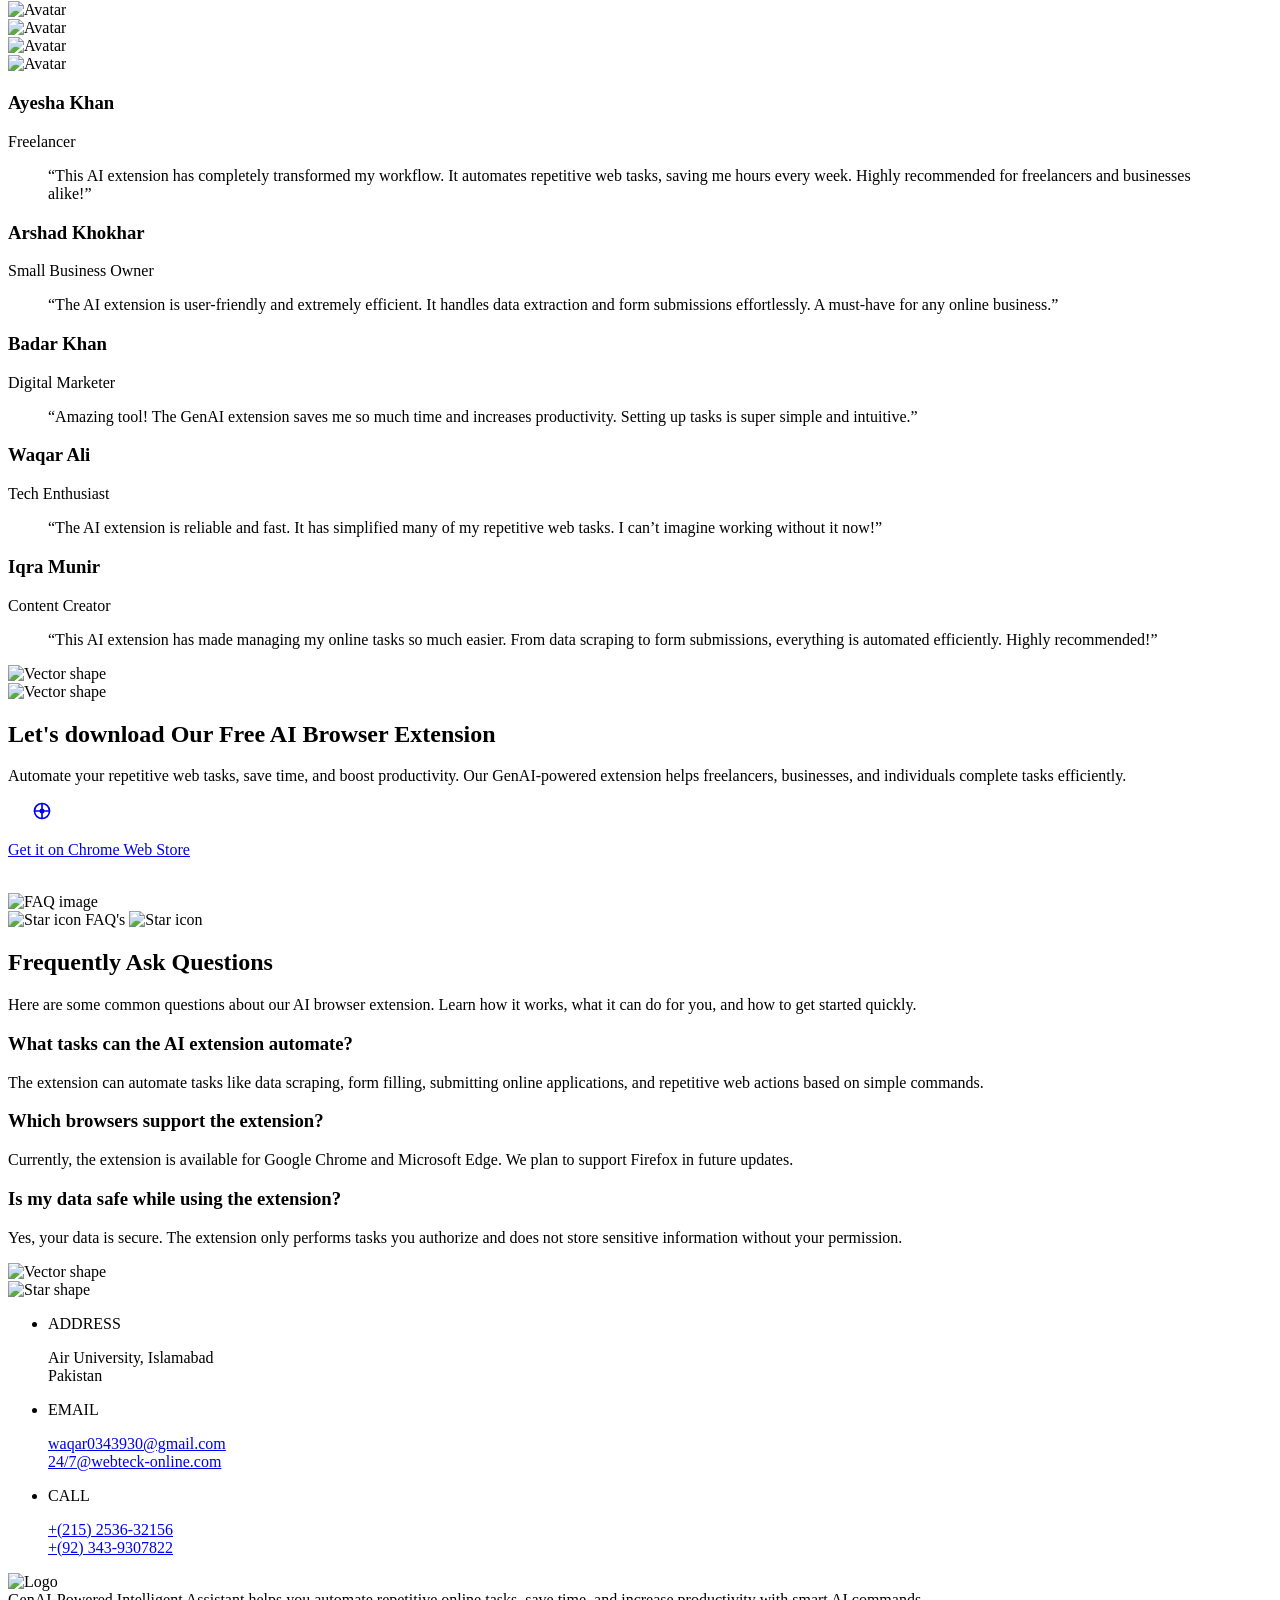
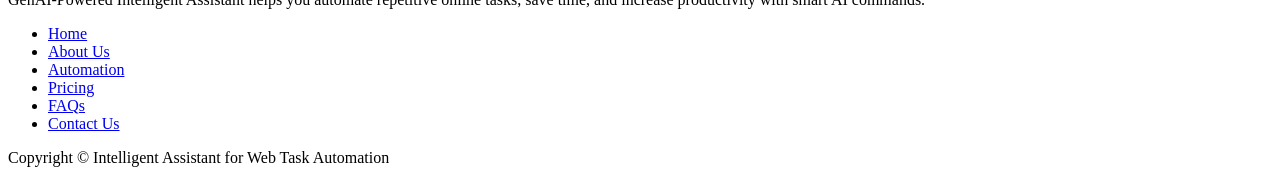
==== commit c5f94eec: "Updated" ====
--- a/templates/index.html
+++ b/templates/index.html
@@ -50,6 +50,7 @@
                   <li><a href="index.html" aria-label="Menu link">Home</a></li>
                   <li><a href="about-us.html" aria-label="Menu link">About Us</a></li>
                   <li><a href="automation.html" aria-label="Menu link">Automation</a></li>
+                  <li><a href="pricing.html" aria-label="Menu link">Pricing</a></li>
                   <li><a href="faqs.html" aria-label="Menu link">FAQ & Answers</a></li>
                   <li><a href="contact.html" aria-label="Menu link">Contact Us</a></li>
                 </ul>
@@ -731,6 +732,7 @@
               <li><a href="index.html" aria-label="Home page link">Home</a></li>
               <li><a href="about-us.html" aria-label="About page link">About Us</a></li>
               <li><a href="automation.html" aria-label="Automation page link">Automation</a></li>
+              <li><a href="pricing.html" aria-label="Pricing page link">Pricing</a></li>
               <li><a href="faqs.html" aria-label="FAQ page link">FAQs</a></li>
               <li><a href="contact.html" aria-label="Contact page link">Contact Us</a></li>
             </ul>
